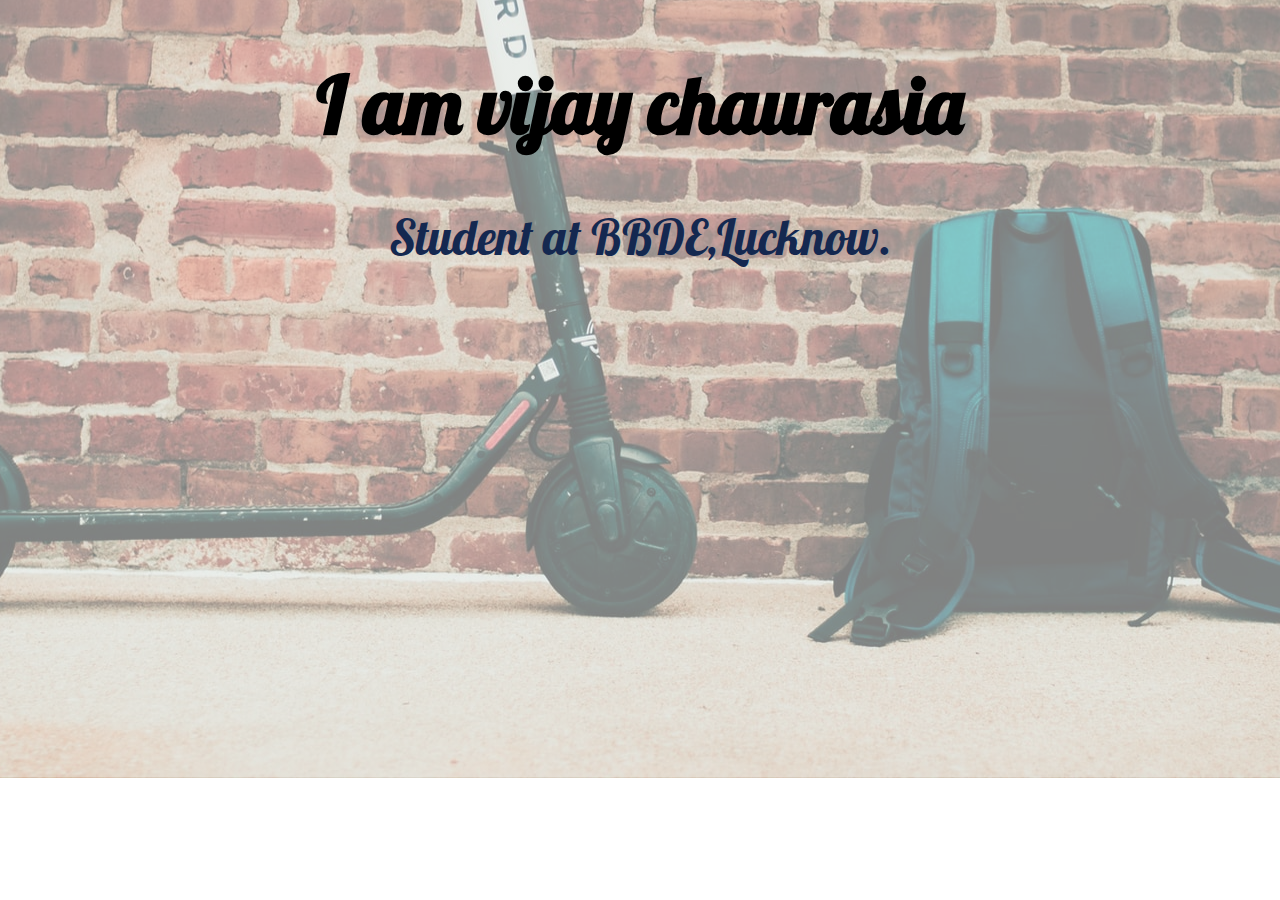
==== index.html @ 1ee91182 "Add files via upload" ====
<!DOCTYPE html>
<html lang="en">
    <head>
        <meta charset="UTF-8">
        <meta name="viewport" content="width=device-width, initial-scale=1.0">
        <title>Document</title>
        <link rel="stylesheet" href="main.css">
        <link href="https://fonts.googleapis.com/css2?family=Lobster&display=swap" rel="stylesheet">
</head>

<body class="main-body">
    <!-- <img src="scooter.jpg" alt=""> -->
    <div class="container">
        <h1 class="heading">I am vijay chaurasia</h1>
        <div class="my-des">Student at BBDE,Lucknow.</div>
    </div>
</body>

</html>
---- main.css ----
.main-body{
    background: linear-gradient(rgba(255,255,255,.5), rgba(255,255,255,.5)), url("scooter.jpg");
    /* background-image:    url(images/background.svg); */
    background-size: 1920px 1280px;                      /* <------ */
    background-repeat:   no-repeat;
    background-position: center center;
}

.container{
    
    height: 100%;
    width: 100%;
}

.heading {
    font-family: 'Lobster', cursive;
    color:black;
    text-align: center;
    font-size: 5rem;
}
.my-des{
    font-family: 'Lobster', cursive;
    font-size: 3rem;
    color: #142850;
    text-align: center;
}
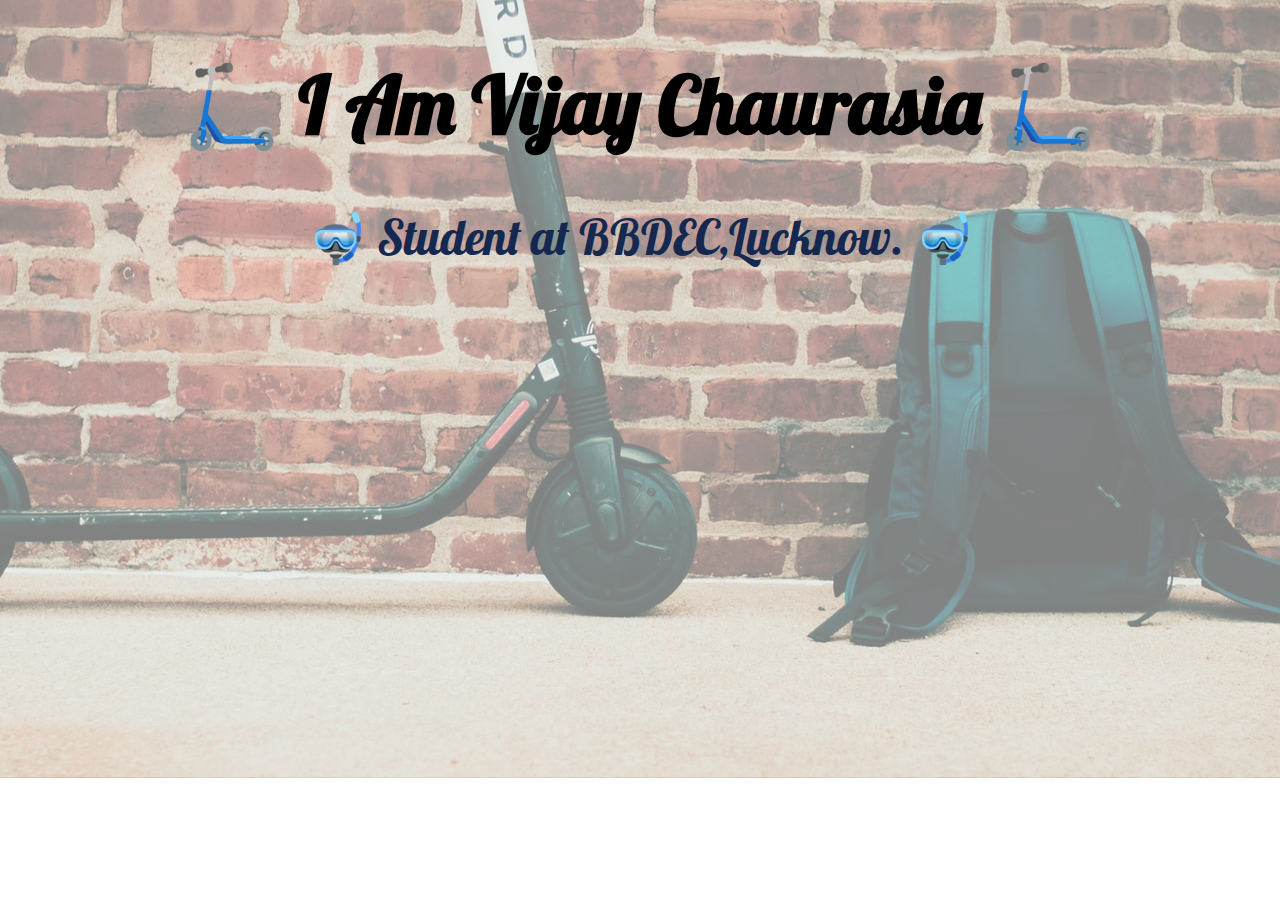
==== commit 77288985: "Add files via upload" ====
--- a/index.html
+++ b/index.html
@@ -1,18 +1,23 @@
 <!DOCTYPE html>
 <html lang="en">
-    <head>
-        <meta charset="UTF-8">
-        <meta name="viewport" content="width=device-width, initial-scale=1.0">
-        <title>Document</title>
-        <link rel="stylesheet" href="main.css">
-        <link href="https://fonts.googleapis.com/css2?family=Lobster&display=swap" rel="stylesheet">
+
+<head>
+    <meta charset="UTF-8">
+    <meta name="viewport" content="width=device-width, initial-scale=1.0">
+    <title>My First Site</title>
+    <link rel="stylesheet" href="main.css">
+    <link rel="icon" type="image/png" href="icon.png">
+    <link href="https://fonts.googleapis.com/css2?family=Lobster&display=swap" rel="stylesheet">
 </head>
 
 <body class="main-body">
     <!-- <img src="scooter.jpg" alt=""> -->
     <div class="container">
-        <h1 class="heading">I am vijay chaurasia</h1>
-        <div class="my-des">Student at BBDE,Lucknow.</div>
+        <h1 class="heading">🛴 I Am Vijay Chaurasia 🛴</h1>
+        <div class="my-des">🤿 Student at BBDEC,Lucknow. 🤿</div>
+        <!-- <div class="button">
+            <button type="button">Enter</button>
+        </div> -->
     </div>
 </body>
 
--- a/main.css
+++ b/main.css
@@ -1,26 +1,39 @@
-.main-body{
-    background: linear-gradient(rgba(255,255,255,.5), rgba(255,255,255,.5)), url("scooter.jpg");
+.main-body {
+    background: linear-gradient(rgba(255, 255, 255, .5), rgba(255, 255, 255, .5)), url("scooter.jpg");
     /* background-image:    url(images/background.svg); */
-    background-size: 1920px 1280px;                      /* <------ */
-    background-repeat:   no-repeat;
+    background-size: 1920px 1280px;
+    /* <------ */
+    background-repeat: no-repeat;
     background-position: center center;
 }
 
-.container{
-    
+.container {
+    text-align: center;
     height: 100%;
     width: 100%;
 }
 
 .heading {
     font-family: 'Lobster', cursive;
-    color:black;
+    color: black;
     text-align: center;
     font-size: 5rem;
 }
-.my-des{
+
+.my-des {
     font-family: 'Lobster', cursive;
     font-size: 3rem;
     color: #142850;
     text-align: center;
-}+}
+/* button{
+    color: #000839;
+    border-style:solid;
+    border-color: #005082 ;
+    border-width: 1rem ;
+    margin: 5rem;
+    height: 5rem;
+    width: 5rem;
+    border-radius: 20%;
+    background-color: #00a8cc;
+} */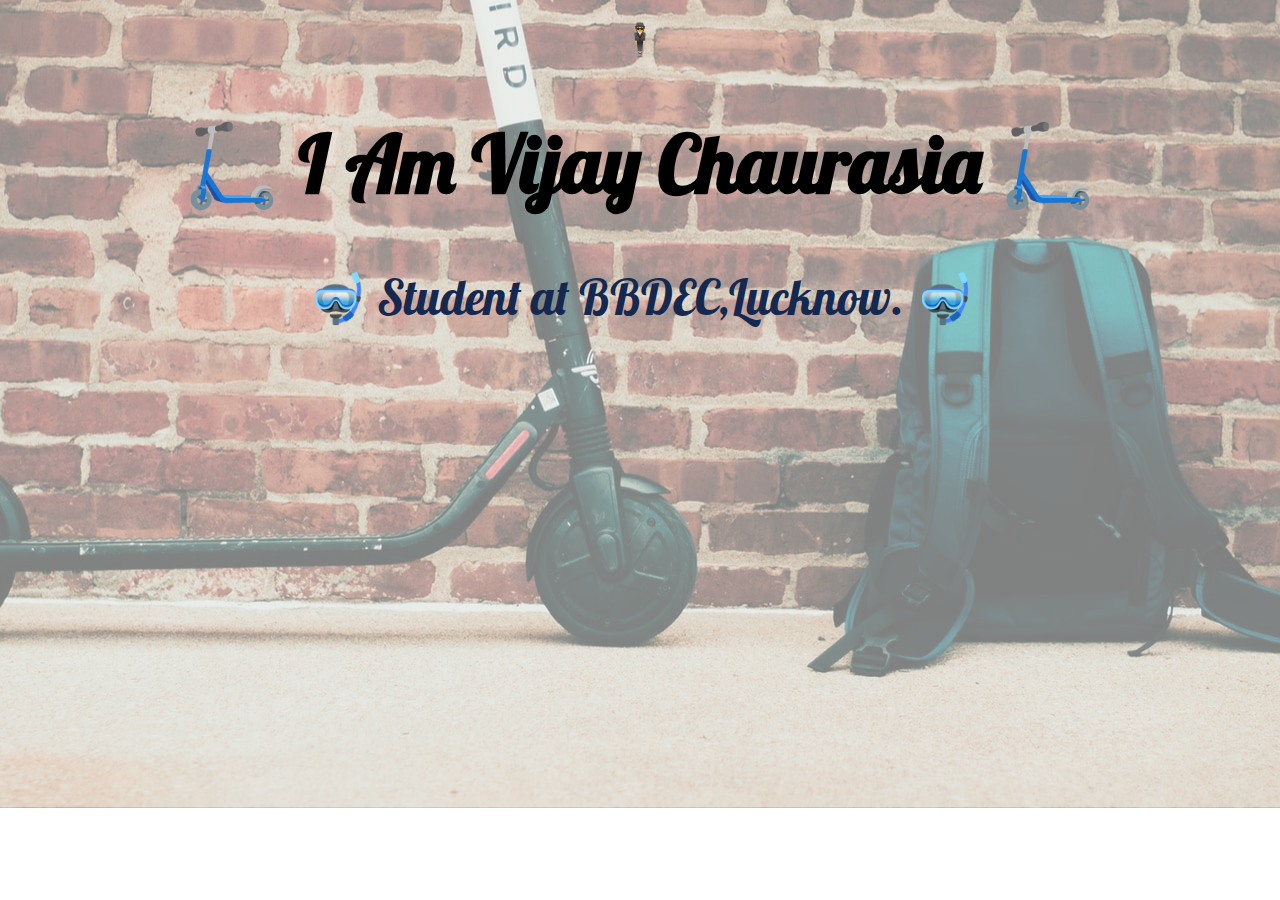
==== commit 0125bdce: "Add files via upload" ====
--- a/index.html
+++ b/index.html
@@ -13,6 +13,7 @@
 <body class="main-body">
     <!-- <img src="scooter.jpg" alt=""> -->
     <div class="container">
+        <h1 class="pic">🕴️</h1>
         <h1 class="heading">🛴 I Am Vijay Chaurasia 🛴</h1>
         <div class="my-des">🤿 Student at BBDEC,Lucknow. 🤿</div>
         <!-- <div class="button">
